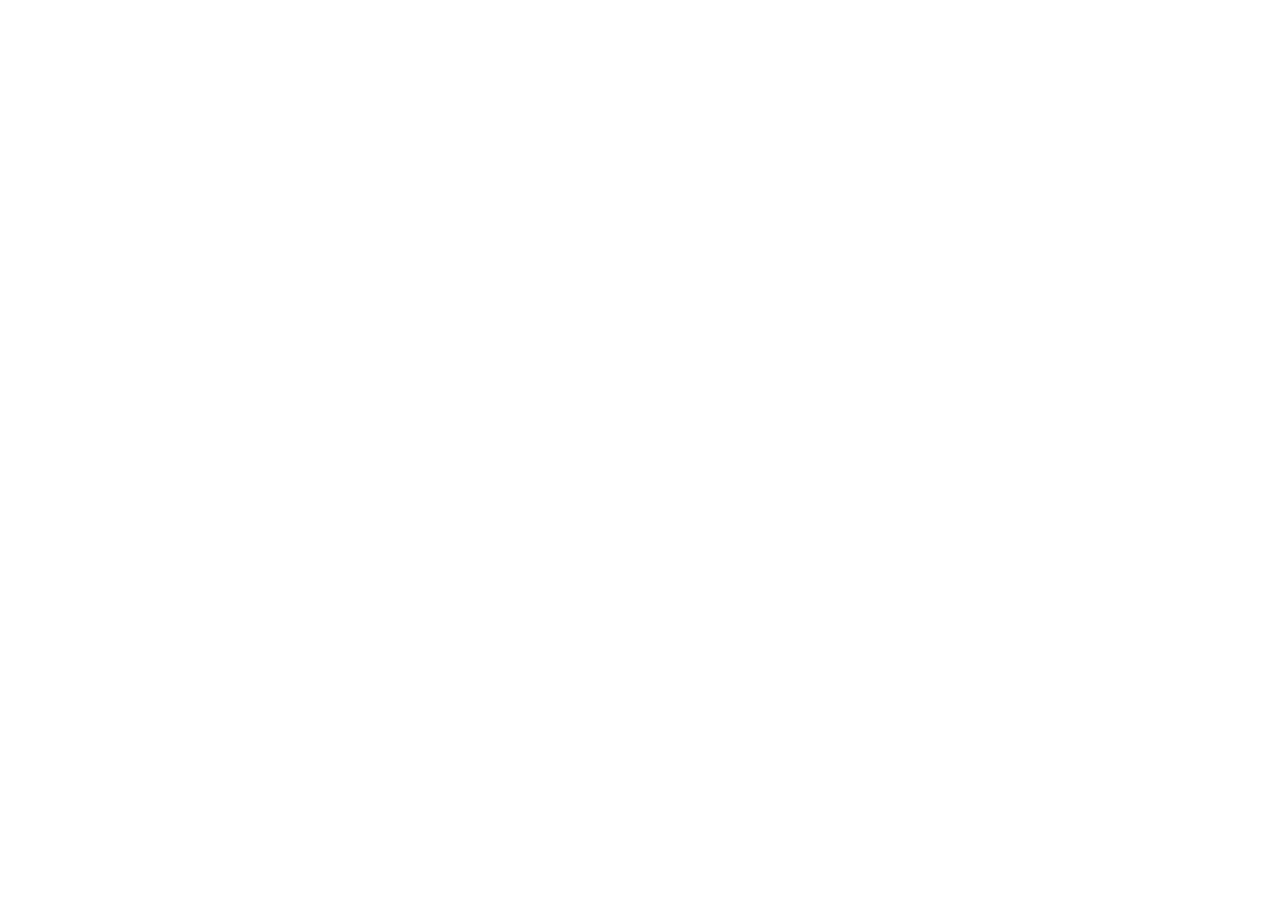
==== buddies.html @ 8d2f0f36 "Add files via upload" ====
<!DOCTYPE html>
<html lang = "en">
<head>
    <meta charset="UTF-8">
    <meta name="viewport" content="width=device-width, initial-scale=1.0">
    <title>occultarchive</title>
    <link rel="preconnect" href="https://fonts.googleapis.com">
<link rel="preconnect" href="https://fonts.gstatic.com" crossorigin>
<link href="https://fonts.googleapis.com/css2?family=Bruno+Ace+SC&family=Pixelify+Sans:wght@400..700&display=swap" rel="stylesheet">
<link rel="preconnect" href="https://fonts.googleapis.com">
<link rel="preconnect" href="https://fonts.gstatic.com" crossorigin>
<link href="https://fonts.googleapis.com/css2?family=Geist+Pixel&display=swap" rel="stylesheet">
<link rel="stylesheet" href="style.css">
</head>
---- style.css ----
body{
    margin: 0;
    padding: 0;
    min-height: 100dvh;
    display: flex;
    flex-direction: column;
    justify-content:center;
    align-items: center;
    background-image: url("https://i.pinimg.com/1200x/25/aa/1a/25aa1a16b78d63f639b04b8427d4f2d6.jpg");
    background-repeat: no-repeat;
    background-size: cover;
    background-position: center;
    background-attachment: fixed;
}
.marquee-container{
    background-color: #c5cbc6;
    margin-bottom: 10px;
    padding: 0px;
    border-radius: 10px;
    box-shadow: 0px 4px 10px #c3c1c1;
    border:2px solid;
    border-color: #555a57;

}
.marquee-content{
    font-family: 'Geist Pixel', sans-serif;
    color: #425345;
}
.container {
    width: 750px;
    padding: 20 px;
    border: 4px solid;
    border-color: #fff #dfdfdf #fff #dfdfdf;
    background-color: #dfdfdf; 
    display: flex;
    overflow-y: auto;
}
.directories{
    padding: 0px;
    background-color: #c5cbc6;
    border: 2px solid;
    border-color: #555a57;
    border-radius: 20px;
}

nav ul{
    display:flex;
    list-style-type: none;
    background-color: #c5cbc6;
    text-align: center;
    align-items: center;
    justify-content: center;
    padding: 0px;
    margin: 0px;
    border-radius: 20px;
    box-shadow: 0px 4px 10px #c3c1c1;

}
nav li{
    flex:1;
    text-align: center;
}
nav li a{
    display: inline-block;
    color:#425345;
    padding: 7px 8px;
    text-decoration: none;
    font-family:'Geist Pixel', sans-serif;
    align-items: center;
    box-sizing: border-box;

}
nav li a:hover{
    background-color: #425345;
    color:#7eac87;
}
.side-banner{
width: 160px;
background: #c5cbc6;
padding: 20px;
box-sizing: border-box;
color: transparent;
}
.main{
    flex-grow: 1;
    padding: 20px;
    background-color: #dfdfdf;
}
.title{
    text-align: center;
    font-family: 'Geist Pixel', sans-serif;
    padding: 0px;
    color:#425345;
}
h2{
    font-size: 15px;
    font-family: 'Geist Pixel', sans-serif;
    border-radius: 2px;
}
.title h1{
    font-size: 30px;
}
.text{
    text-align: center;
    background-color: #c3c1c1;
    border: 2px solid;
    border-color:#fff #555a57 #fff #555a57;
    box-shadow: 0px 4px 10px #c3c1c1;
    padding: 0px;
    margin-bottom: 10px;
}
.harvey{
    text-align: center;
    padding: 14px;
    font-size: 10px;
    font-family: 'Geist Pixel', sans-serif;
    border: 2px;
    border-color: transparent;
    box-shadow: 0px 4px 10px #c3c1c1;
    color:#555a57;

}
footer{
    bottom: 0;
    left:0;
    align-items: center;
    text-align: center;
    width: 100%;
    z-index: 50;
}
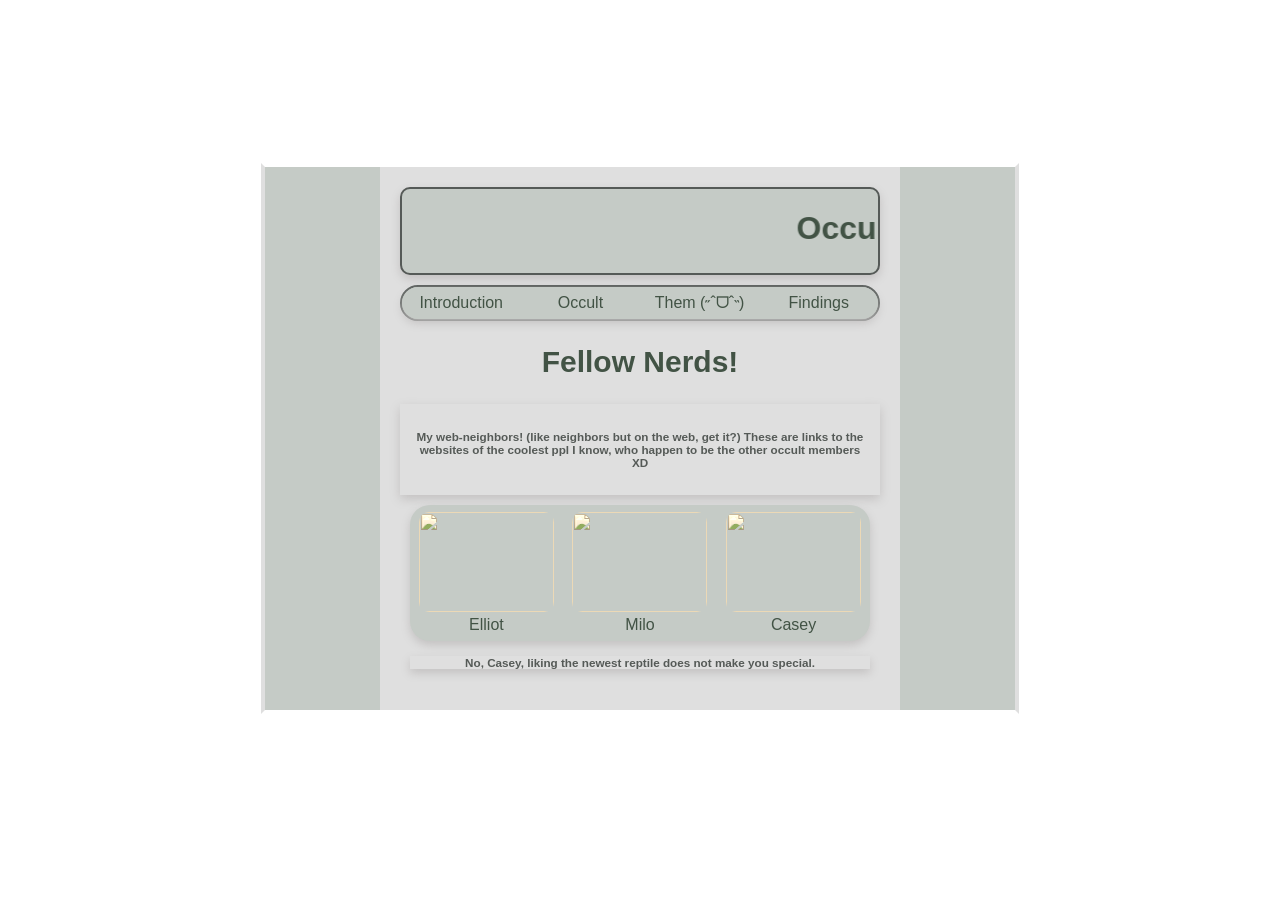
==== commit cbd38690: "Added layout and links to other websites Linked the other character webpages to the buddies section" ====
--- a/buddies.html
+++ b/buddies.html
@@ -12,3 +12,99 @@
 <link href="https://fonts.googleapis.com/css2?family=Geist+Pixel&display=swap" rel="stylesheet">
 <link rel="stylesheet" href="style.css">
 </head>
+
+<body>
+
+<div class = container>
+
+<aside class="side-banner left-banner">
+<p>placeholder</p>
+</aside>
+
+<main class="main">
+<div class="marquee-container">
+    <div class="marquee-content">
+    <marquee behavior="scroll" direction="left">
+        <h1>Occult Members</h1>
+    </marquee>
+    </div>
+</div>
+
+
+<nav class = directories>
+    <ul>
+        <li><a href="index.html">Introduction</a></li>
+        <li><a href="occult.html">Occult</a></li>
+        <li><a href="buddies.html">Them (˶ˆᗜˆ˵)</a></li>
+        <li><a href="research.html">Findings</a></li>
+    </ul>
+</nav>
+
+<section class = game>
+<heading class = title>
+    <h1>Fellow Nerds!</h1>
+</heading>
+
+<article class = harvey>
+<h3>My web-neighbors! (like neighbors but on the web, get it?) These are links to the websites of the coolest ppl I know, who happen to be the other occult members XD
+</article>
+
+<div class="webring" style="border: 5px; border-color: #555a57;">
+<nav class="friends">
+    <ul style="display: flex;">
+    <li><a href="elliot.html"><img src="https://i.pinimg.com/1200x/29/f1/35/29f13503f686c56fa9903a8a1994baa6.jpg"> Elliot</a></li>
+    <li><a href="milo.html"><img src="https://i.pinimg.com/1200x/15/e7/41/15e7414bd3c063c2bbb10e55b3f79659.jpg">Milo</a></li>
+    <li><a href="casey.html">
+        <img src="Screenshot 2026-09-19 at 8.16.05 PM.png">
+        Casey</a></li> 
+    <ul>
+</nav>
+
+<article class= harvey style="margin-top: 15px; padding: 0px;">
+<h3>No, Casey, liking the newest reptile does not make you special.</h3>
+</article>
+
+</div>
+
+</section>
+
+
+
+</main>
+<aside class="side-banner right-banner">
+placeholder
+</aside>
+
+
+
+</div>
+<footer>
+    Last Updated: 09/10/2014
+</footer>
+
+</body>
+
+<style>
+
+img{
+    width: 300px;
+    object-fit: contain;
+
+}
+.webring{
+    padding: 10px;
+}
+li img{
+    object-fit: cover;
+    height: 100px;
+    width: 135px;
+    filter: 
+    sepia(0.6)         
+    contrast(0.9)     
+    brightness(1.05)   
+    saturate(1.2);    
+    border-radius: 10px;
+
+}
+
+</style>
--- a/style.css
+++ b/style.css
@@ -28,12 +28,13 @@
 }
 .container {
     width: 750px;
-    padding: 20 px;
+    max-height: 600px;
+    min-height: 400px;
     border: 4px solid;
     border-color: #fff #dfdfdf #fff #dfdfdf;
     background-color: #dfdfdf; 
     display: flex;
-    overflow-y: auto;
+    align-items: stretch;
 }
 .directories{
     padding: 0px;
@@ -55,6 +56,7 @@
     border-radius: 20px;
     box-shadow: 0px 4px 10px #c3c1c1;
 
+
 }
 nav li{
     flex:1;
@@ -68,6 +70,7 @@
     font-family:'Geist Pixel', sans-serif;
     align-items: center;
     box-sizing: border-box;
+    border-radius: 5px;
 
 }
 nav li a:hover{
@@ -85,6 +88,9 @@
     flex-grow: 1;
     padding: 20px;
     background-color: #dfdfdf;
+    min-height: 100%;
+    box-sizing: border-box;
+    overflow-y: auto;
 }
 .title{
     text-align: center;
@@ -127,4 +133,21 @@
     text-align: center;
     width: 100%;
     z-index: 50;
+    font-family: "Geist Pixel", sans-serif;
+    font-size: 20px;
+    color: white;
 }
+.harvey img{
+    object-fit: contain;
+    width:400px;
+
+}
+.questions{
+    padding: 14px;
+    font-size: 15px;
+    font-family: 'Geist Pixel', sans-serif;
+    border: 2px;
+    border-color: transparent;
+    box-shadow: 0px 4px 10px #c3c1c1;
+    color:#555a57;   
+}
